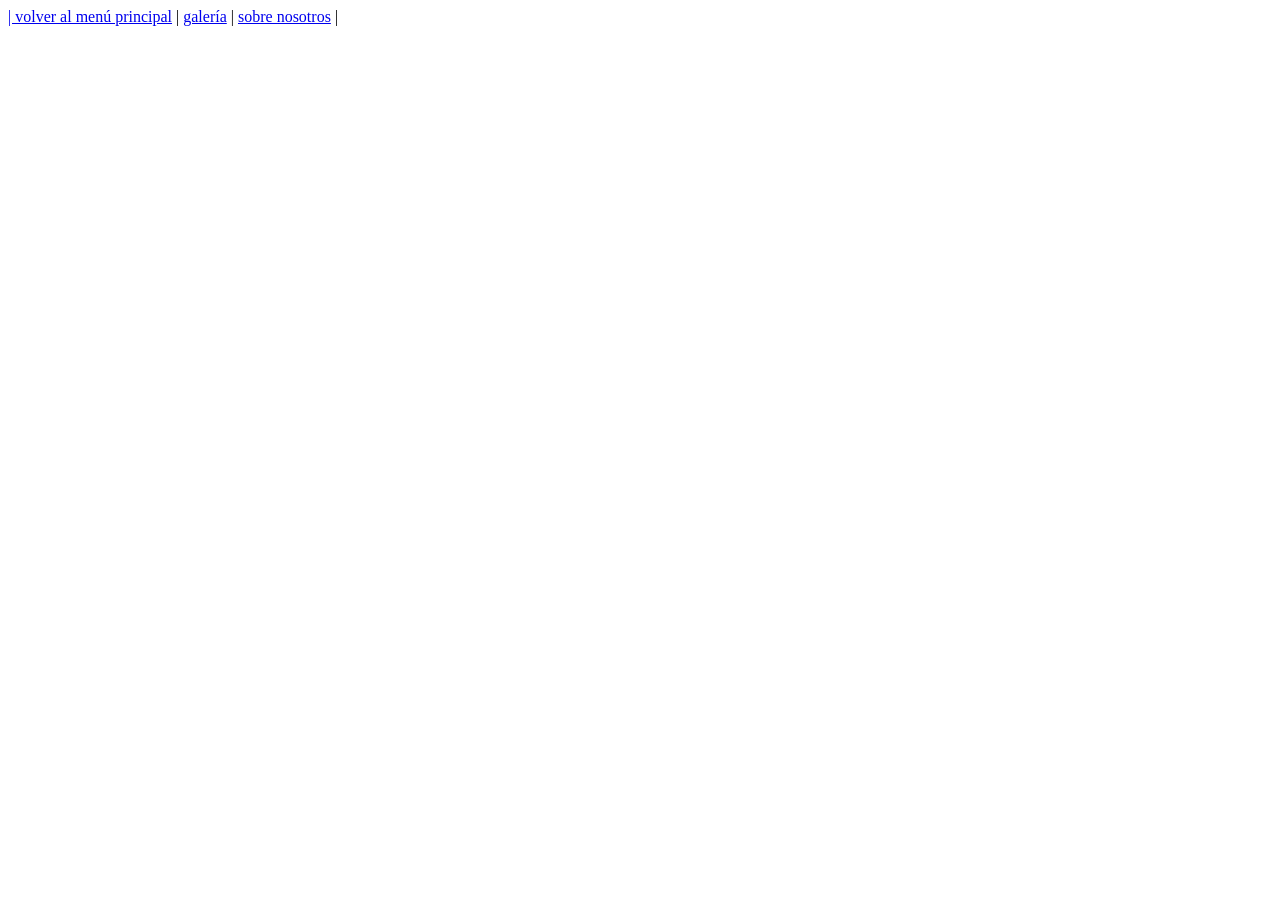
==== contacto.html @ 2a207bb0 "añadidos archivos" ====
<!DOCTYPE html>
<html lang="en">
<head>
    <meta charset="UTF-8">
    <meta name="viewport" content="width=device-width, initial-scale=1.0">
    <title>Contacto</title>
    <link rel="stylesheet" href="/css/estilos.css">
</head>
<body>
    <a href="index.html">| volver al menú principal</a> | 
    <a href="galeria.html">galería</a> | 
    <a href="about.html">sobre nosotros</a> |
</body>
</html>
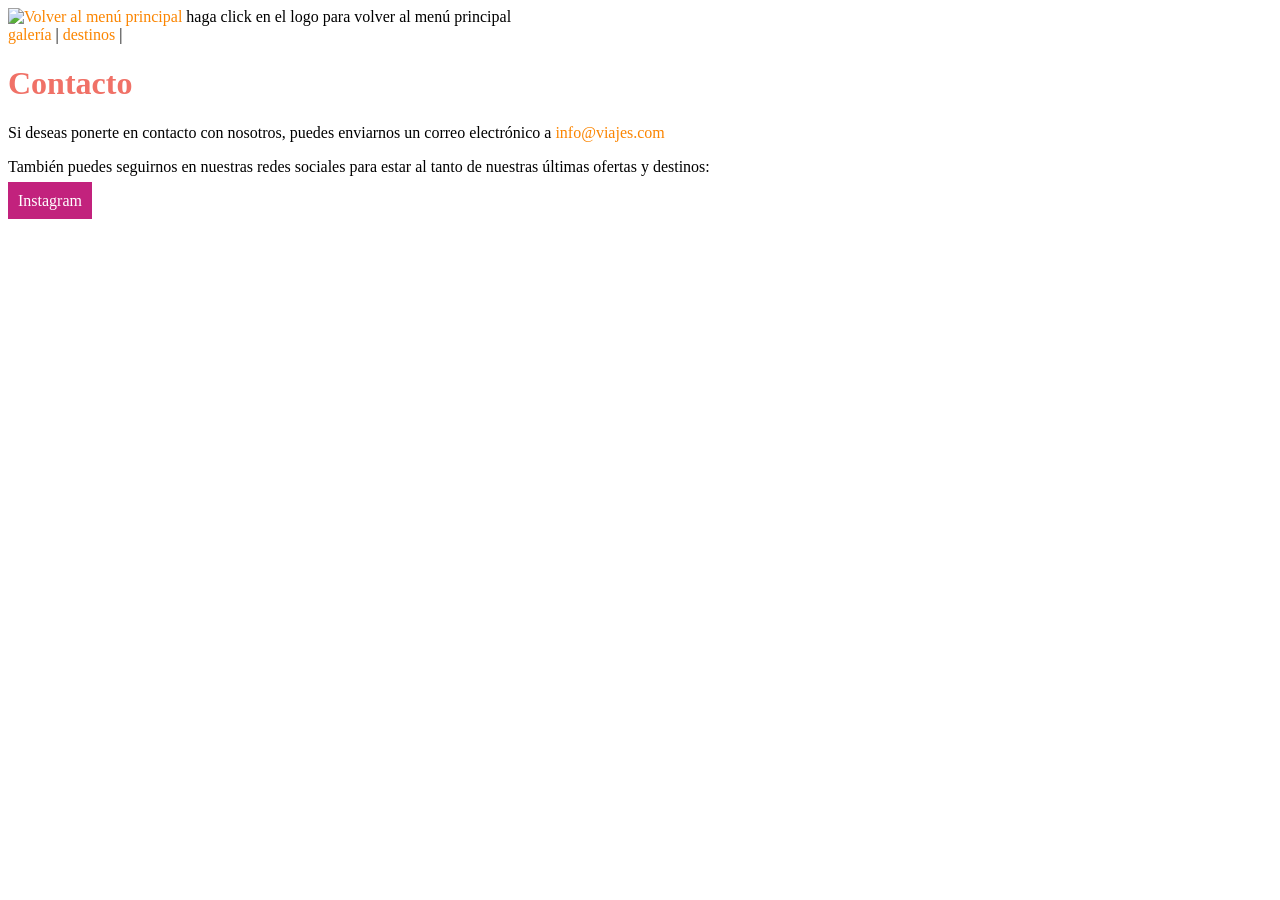
==== commit e8791bcb: "Enhance contacto.html with navigation and contact info Updated the contacto.html file to include add" ====
--- a/contacto.html
+++ b/contacto.html
@@ -7,8 +7,14 @@
     <link rel="stylesheet" href="/css/estilos.css">
 </head>
 <body>
-    <a href="index.html">| volver al menú principal</a> | 
-    <a href="galeria.html">galería</a> | 
-    <a href="about.html">sobre nosotros</a> |
+    <a href="index.html" title="Volver al menú principal"> <img width="100px" src="/img/logo.jpg" alt="Volver al menú principal"></a> haga click en el logo para volver al menú principal
+    <br/>  
+    <a href="galeria.html" title="Ir a galería">galería</a> | 
+    <a href="destinos.html" title="Ir a destinos">destinos</a> |
+    <br/>
+    <h1>Contacto</h1>
+    <p>Si deseas ponerte en contacto con nosotros, puedes enviarnos un correo electrónico a <a href="mailto:info@viajes.com">info@viajes.com</a></p>
+    <p>También puedes seguirnos en nuestras redes sociales para estar al tanto de nuestras últimas ofertas y destinos:</p>
+    <a href="https://www.google.com" target="_blank" title="Visitar redes sociales" style="padding: 10px; background-color: rgb(194, 34, 125); color: white;">Instagram</a>
 </body>
-</html>+</html>
--- a/css/estilos.css
+++ b/css/estilos.css
@@ -0,0 +1,25 @@
+h1{
+    color: #f07167;
+}
+
+h2{
+    color: #c7372c;
+    font-size: 20px;
+}
+
+a:link{
+    color: #fb8500;
+    text-decoration: none;
+}
+a:visited{
+    color: #219ebc;
+    text-decoration: none;
+}
+a:hover{
+    color: #8ecae6;
+    text-decoration: underline;
+}
+a:active{
+    color: #023047;
+    text-decoration: underline;
+}
